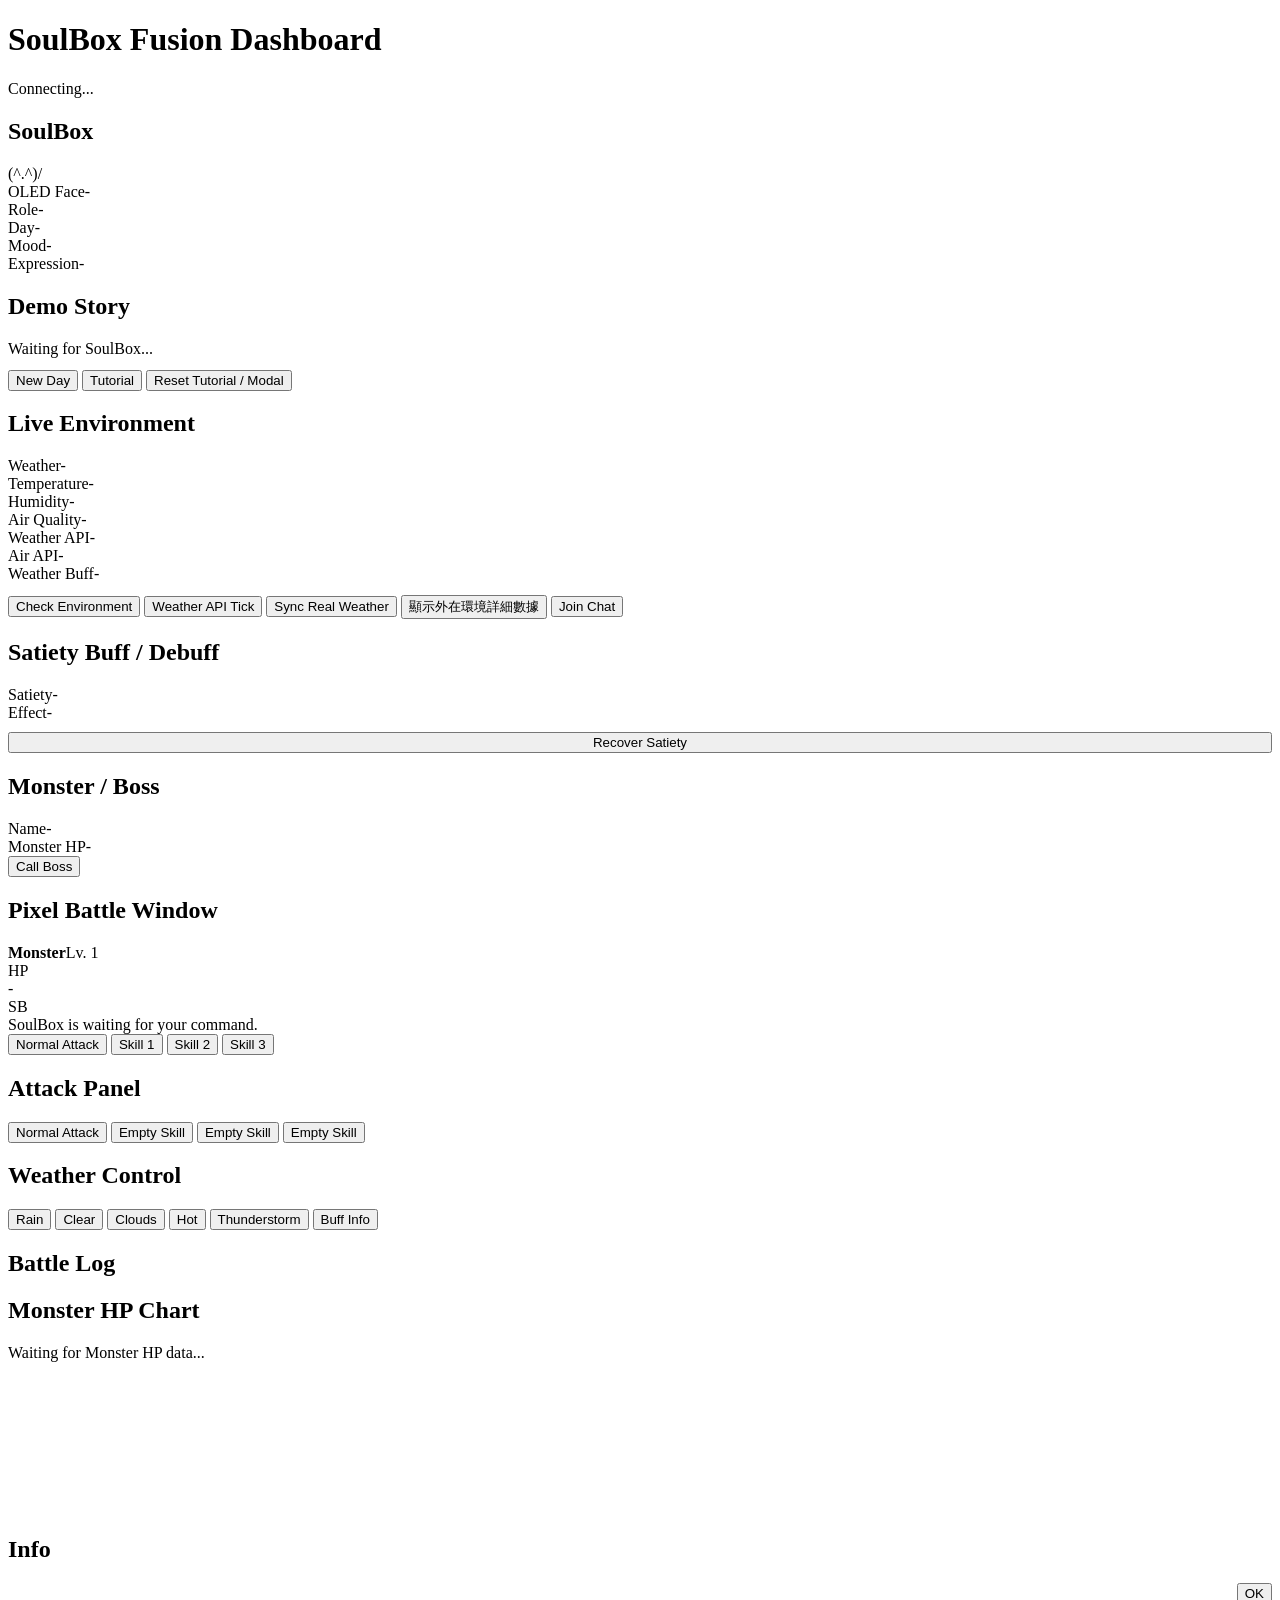
==== new/data/index.html @ 3bd3df21 "Add files via upload" ====
<!doctype html>
<html lang="en">
<head>
  <meta charset="utf-8">
  <meta name="viewport" content="width=device-width, initial-scale=1">
  <title>SoulBox Fusion Dashboard</title>
  <link rel="stylesheet" href="/style.css">
  <!-- Put chart.umd.min.js in data/www. If it is missing, app.js will still run with fallback bar. -->
  <script src="/chart.umd.min.js"></script>
</head>
<body>
  <header>
    <h1>SoulBox Fusion Dashboard</h1>
    <div class="connection" id="connection">Connecting...</div>
  </header>

  <main>
    <section>
      <h2>SoulBox</h2>
      <div class="face" id="moodFace">(^.^)/</div>
      <div class="metric"><span>OLED Face</span><span class="value" id="oledExpression">-</span></div>
      <div class="metric"><span>Role</span><span class="value" id="role">-</span></div>
      <div class="metric"><span>Day</span><span class="value" id="dayCount">-</span></div>
      <div class="metric"><span>Mood</span><span class="value" id="mood">-</span></div>
      <div class="metric"><span>Expression</span><span class="value" id="expressionCounter">-</span></div>
    </section>

    <section>
      <h2>Demo Story</h2>
      <div class="story" id="story">Waiting for SoulBox...</div>
      <div class="controls" style="margin-top:12px">
        <button onclick="sendCommand('new_day')">New Day</button>
        <button onclick="openInfo('Tutorial', modalText.tutorial, 'manualTutorial')">Tutorial</button>
        <button onclick="resetTutorialAndModals()">Reset Tutorial / Modal</button>
      </div>
    </section>

    <section>
      <h2>Live Environment</h2>
      <div class="metric"><span>Weather</span><span class="value" id="weatherType">-</span></div>
      <div class="metric"><span>Temperature</span><span class="value" id="temperature">-</span></div>
      <div class="metric"><span>Humidity</span><span class="value" id="humidity">-</span></div>
      <div class="metric"><span>Air Quality</span><span class="value" id="airQuality">-</span></div>
      <div class="metric"><span>Weather API</span><span class="value" id="lastWeatherApiUpdate">-</span></div>
      <div class="metric"><span>Air API</span><span class="value" id="lastAirQualityUpdate">-</span></div>
      <div class="metric"><span>Weather Buff</span><span class="value" id="weatherBuffName">-</span></div>
      <div class="story" id="environmentAdvice" style="margin-top:10px"></div>
      <div class="controls" style="margin-top:12px">
        <button onclick="sendCommand('check_environment')">Check Environment</button>
        <button onclick="sendCommand('weather_api_update')">Weather API Tick</button>
        <button onclick="syncRealWeather()">Sync Real Weather</button>
        <button class="primary" onclick="showExternalEnvironment()">顯示外在環境詳細數據</button>
        <button onclick="showChatModal()">Join Chat</button>
      </div>
    </section>

    <section>
      <h2>Satiety Buff / Debuff</h2>
      <div class="metric"><span>Satiety</span><span class="value" id="satiety">-</span></div>
      <div class="bar" id="satietyBar"><span></span></div>
      <div class="metric"><span>Effect</span><span class="value" id="satietyBuffName">-</span></div>
      <button style="width:100%; margin-top:10px" onclick="sendCommand('feed')">Recover Satiety</button>
    </section>

    <section>
      <h2>Monster / Boss</h2>
      <div class="metric"><span>Name</span><span class="value" id="monsterName">-</span></div>
      <div class="metric"><span>Monster HP</span><span class="value" id="monsterHp">-</span></div>
      <div class="bar" id="monsterBar"><span></span></div>
      <div class="controls">
        <button class="danger" onclick="sendCommand('call_boss')">Call Boss</button>
      </div>
    </section>

    <section class="battle-window-card wide">
      <h2>Pixel Battle Window</h2>
      <div class="pixel-battle">
        <div class="enemy-panel">
          <div class="battle-name-row"><strong id="battleEnemyName">Monster</strong><span id="battleEnemyLevel">Lv. 1</span></div>
          <div class="hp-row"><span>HP</span><div class="pixel-hp"><span id="battleEnemyHpBar"></span></div></div>
          <div class="hp-number" id="battleEnemyHpText">-</div>
        </div>
        <div class="battle-stage">
          <div class="enemy-sprite" id="enemySprite"></div>
          <div class="soul-sprite" id="soulSprite">SB</div>
        </div>
        <div class="battle-dialog" id="battlePrompt">SoulBox is waiting for your command.</div>
        <div class="battle-command-grid">
          <button class="primary" onclick="sendCommand('web_attack')">Normal Attack</button>
          <button class="magic" id="battleSkillButton0" onclick="useSkillSlot(0)">Skill 1</button>
          <button class="magic" id="battleSkillButton1" onclick="useSkillSlot(1)">Skill 2</button>
          <button class="magic" id="battleSkillButton2" onclick="useSkillSlot(2)">Skill 3</button>
        </div>
      </div>
    </section>

    <section>
      <h2>Attack Panel</h2>
      <div class="attack-grid">
        <button class="primary" onclick="sendCommand('web_attack')">Normal Attack</button>
        <button class="magic" id="skillButton0" onclick="useSkillSlot(0)">Empty Skill</button>
        <button class="magic" id="skillButton1" onclick="useSkillSlot(1)">Empty Skill</button>
        <button class="magic" id="skillButton2" onclick="useSkillSlot(2)">Empty Skill</button>
      </div>
    </section>

    <section class="wide">
      <h2>Weather Control</h2>
      <div class="controls">
        <button onclick="sendCommand('weather_rain')">Rain</button>
        <button onclick="sendCommand('weather_clear')">Clear</button>
        <button onclick="sendCommand('weather_clouds')">Clouds</button>
        <button onclick="sendCommand('weather_hot')">Hot</button>
        <button onclick="sendCommand('weather_thunder')">Thunderstorm</button>
        <button onclick="openInfo('Weather Buff', modalText.weatherBuff, 'manualWeather')">Buff Info</button>
      </div>
    </section>

    <section>
      <h2>Battle Log</h2>
      <div class="log" id="battleLog"></div>
    </section>

    <section class="wide">
      <h2>Monster HP Chart</h2>
      <div class="chart-status" id="hpChartStatus">Waiting for Monster HP data...</div>
      <div class="chart-fallback" id="hpChartFallback"><span></span></div>
      <div class="chartBox"><canvas id="hpChart"></canvas></div>
    </section>
  </main>

  <div id="modalOverlay" class="modal-overlay hidden">
    <div class="modal-box">
      <h2 id="modalTitle">Info</h2>
      <div class="modalBody" id="modalBody"></div>
      <div style="text-align:right; margin-top:14px">
        <button onclick="closeModal()">OK</button>
      </div>
    </div>
  </div>

  <script src="/app.js"></script>
</body>
</html>
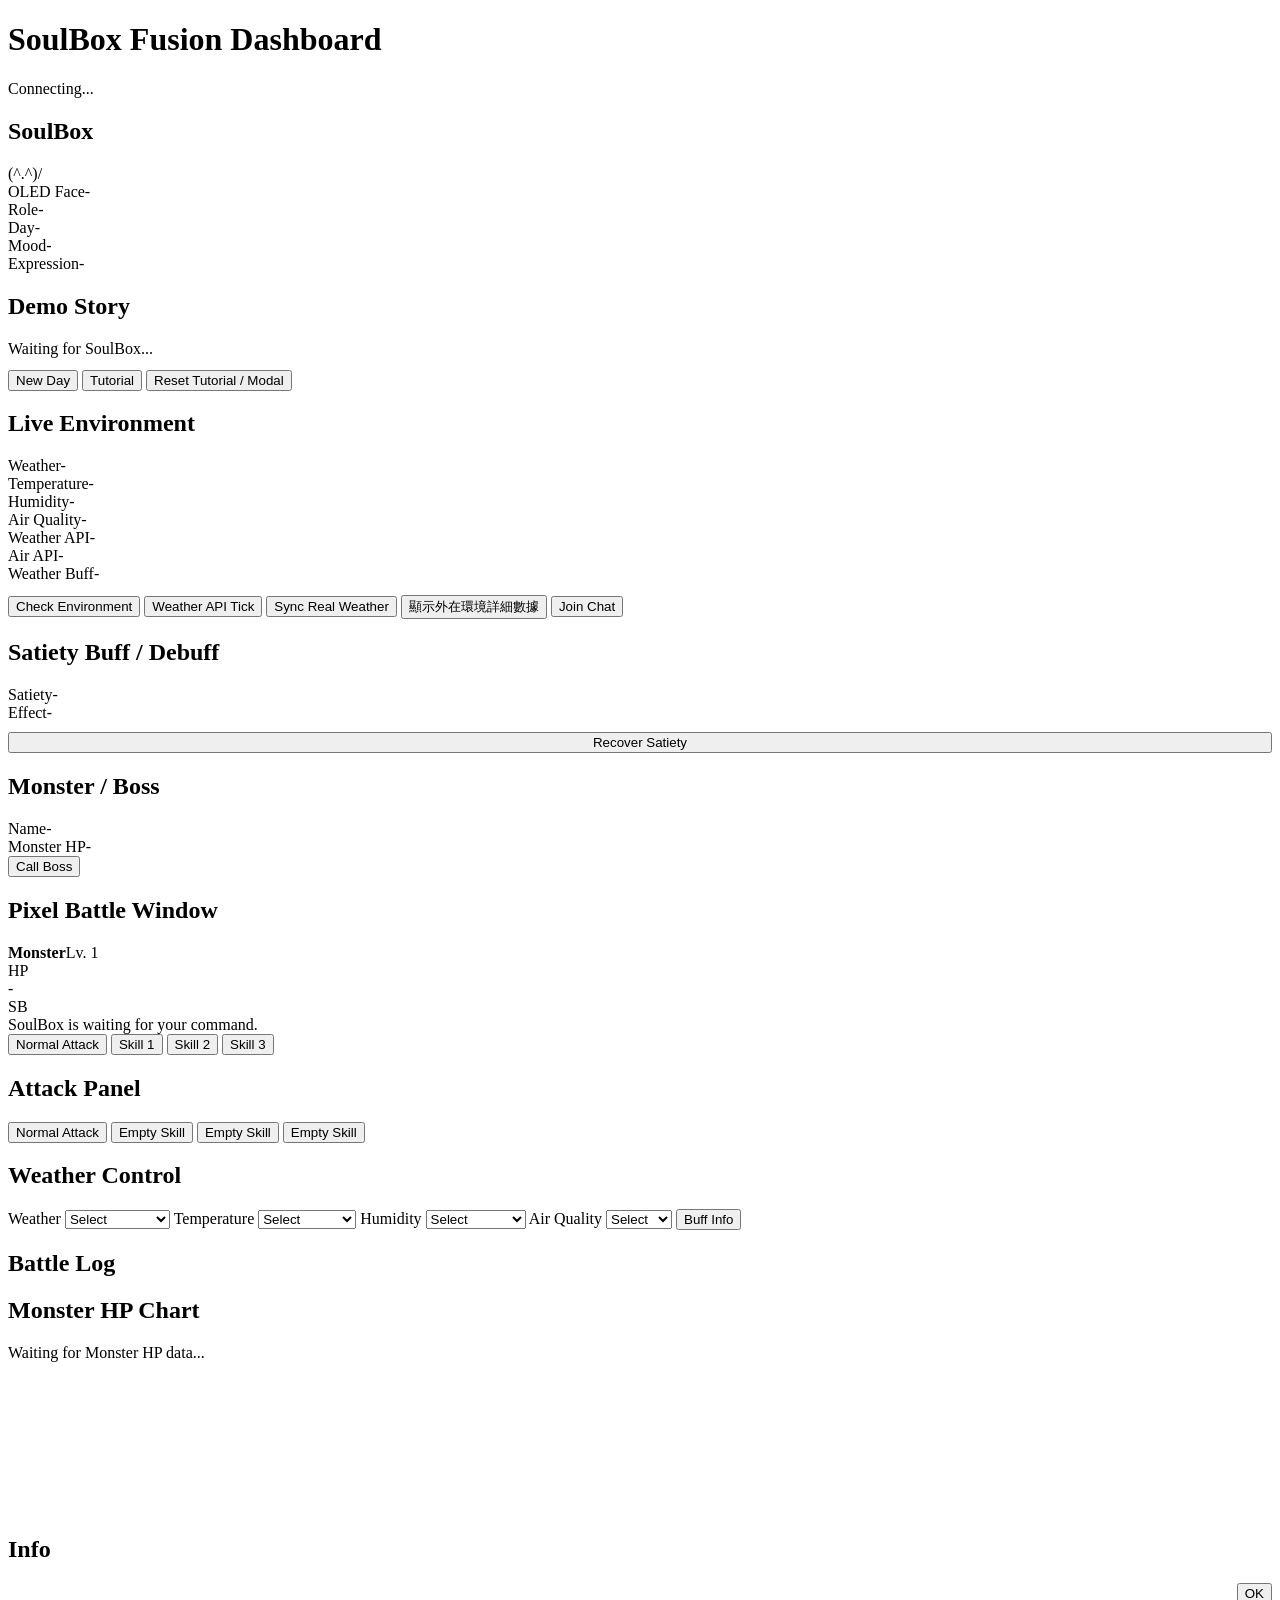
==== commit f031f43c: "Add files via upload" ====
--- a/new/data/index.html
+++ b/new/data/index.html
@@ -49,7 +49,7 @@
         <button onclick="sendCommand('check_environment')">Check Environment</button>
         <button onclick="sendCommand('weather_api_update')">Weather API Tick</button>
         <button onclick="syncRealWeather()">Sync Real Weather</button>
-        <button class="primary" onclick="showExternalEnvironment()">顯示外在環境詳細數據</button>
+        <button class="primary" onclick="requestExternalEnvironment()">顯示外在環境詳細數據</button>
         <button onclick="showChatModal()">Join Chat</button>
       </div>
     </section>
@@ -107,11 +107,46 @@
     <section class="wide">
       <h2>Weather Control</h2>
       <div class="controls">
-        <button onclick="sendCommand('weather_rain')">Rain</button>
-        <button onclick="sendCommand('weather_clear')">Clear</button>
-        <button onclick="sendCommand('weather_clouds')">Clouds</button>
-        <button onclick="sendCommand('weather_hot')">Hot</button>
-        <button onclick="sendCommand('weather_thunder')">Thunderstorm</button>
+        <label>
+          Weather
+          <select onchange="applyManualSelect(this)">
+            <option value="">Select</option>
+            <option value="manual_weather_Clear">Clear</option>
+            <option value="manual_weather_Clouds">Clouds</option>
+            <option value="manual_weather_Rain">Rain</option>
+            <option value="manual_weather_Hot">Hot</option>
+            <option value="manual_weather_Thunderstorm">Thunderstorm</option>
+          </select>
+        </label>
+        <label>
+          Temperature
+          <select onchange="applyManualSelect(this)">
+            <option value="">Select</option>
+            <option value="manual_temp_cold">Cold 12C</option>
+            <option value="manual_temp_comfort">Comfort 24C</option>
+            <option value="manual_temp_hot">Hot 34C</option>
+          </select>
+        </label>
+        <label>
+          Humidity
+          <select onchange="applyManualSelect(this)">
+            <option value="">Select</option>
+            <option value="manual_humidity_dry">Dry 35%</option>
+            <option value="manual_humidity_comfort">Comfort 60%</option>
+            <option value="manual_humidity_humid">Humid 85%</option>
+          </select>
+        </label>
+        <label>
+          Air Quality
+          <select onchange="applyManualSelect(this)">
+            <option value="">Select</option>
+            <option value="manual_air_good">Good</option>
+            <option value="manual_air_poor">Poor</option>
+            <option value="manual_air_dry">Dry</option>
+            <option value="manual_air_humid">Humid</option>
+            <option value="manual_air_electric">Electric</option>
+          </select>
+        </label>
         <button onclick="openInfo('Weather Buff', modalText.weatherBuff, 'manualWeather')">Buff Info</button>
       </div>
     </section>
